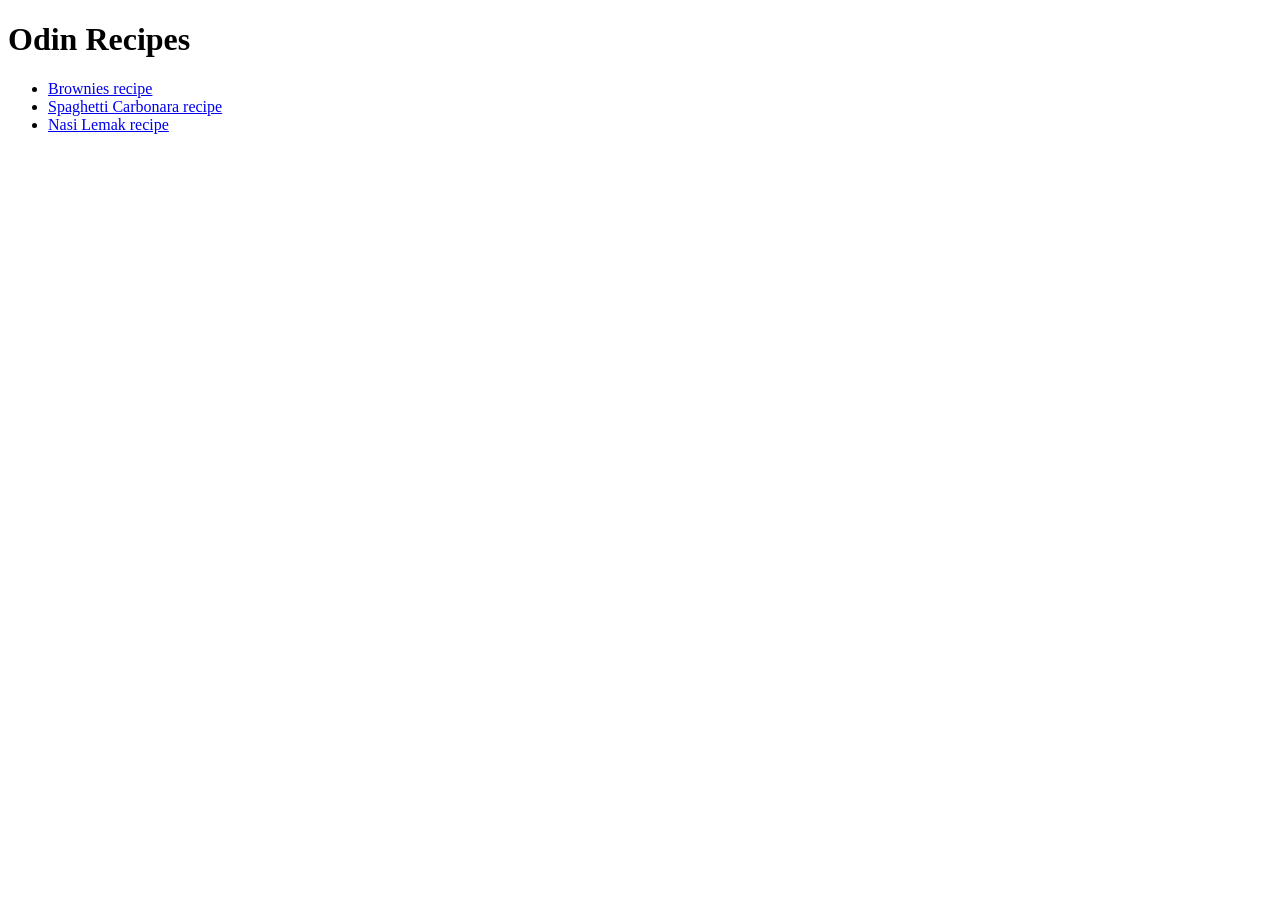
==== index.html @ bb4971b7 "Initialize the odin-recipes repo with a homepage and 3 webpages Build a homepage with internal links" ====
<!DOCTYPE html>
<html lang="en">
<head>
    <meta charset="UTF-8">
    <meta name="viewport" content="width=device-width, initial-scale=1.0">
    <title>odin-recipes</title>
</head>
<body>
    <h1>Odin Recipes</h1>
    <ul>
        <li><a href="./recipes/brownies.html">Brownies recipe</a></li>
        <li><a href="./recipes/spaghetti-carbonara-recipe.html">Spaghetti Carbonara recipe</a></li>
        <li><a href="./recipes/nasi-lemak-recipe">Nasi Lemak recipe</a></li>
    </ul>
</body>
</html>
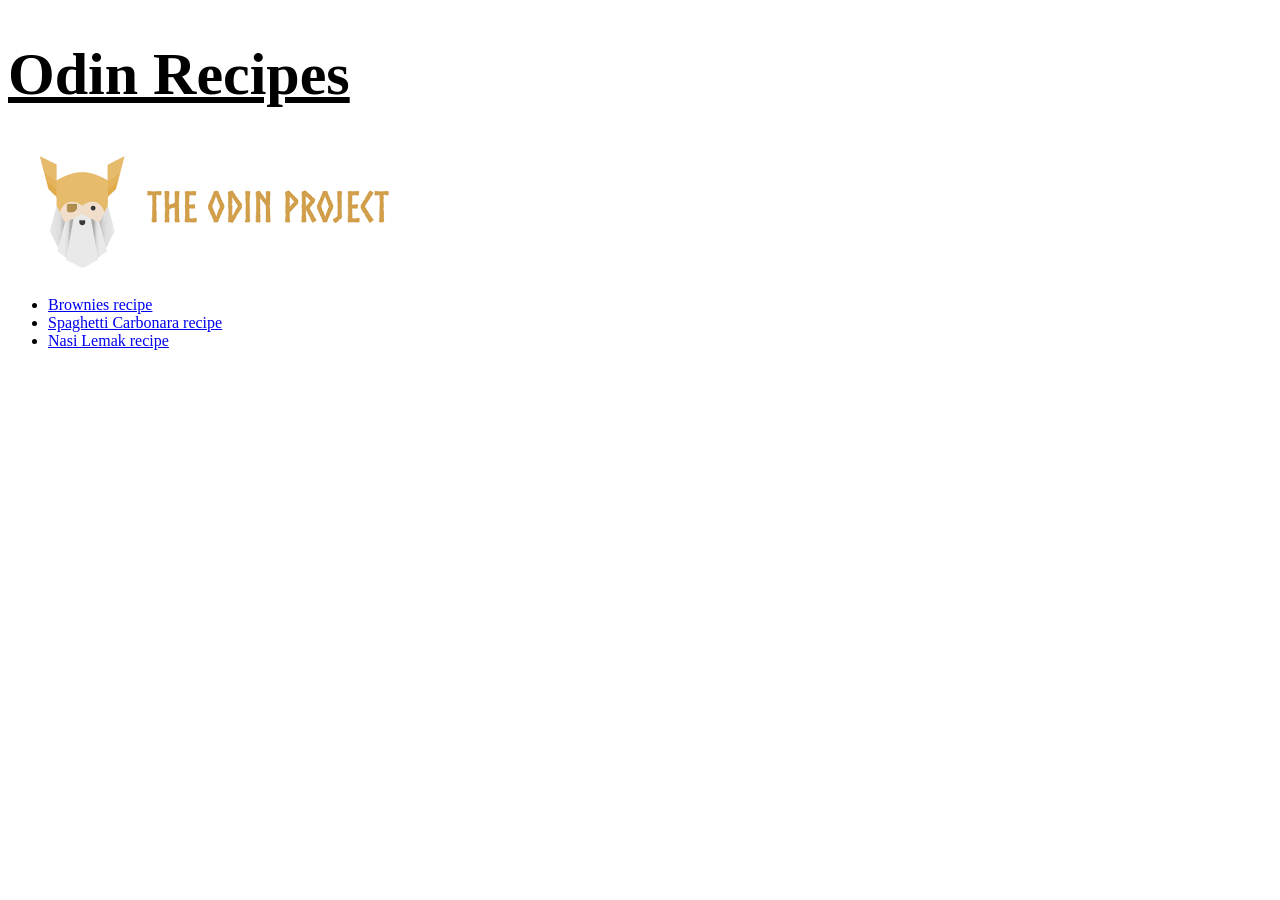
==== commit 3194d4c9: "Added 2 more recipes and a text link back to homepage 1. Added 2 more recipes, carbonara and brownie" ====
--- a/index.html
+++ b/index.html
@@ -6,11 +6,12 @@
     <title>odin-recipes</title>
 </head>
 <body>
-    <h1>Odin Recipes</h1>
+    <u><h1 style="font-size:60px">Odin Recipes</h1></u>
+    <img src="./images/odin-project.png">
     <ul>
         <li><a href="./recipes/brownies.html">Brownies recipe</a></li>
-        <li><a href="./recipes/spaghetti-carbonara-recipe.html">Spaghetti Carbonara recipe</a></li>
-        <li><a href="./recipes/nasi-lemak-recipe">Nasi Lemak recipe</a></li>
+        <li><a href="./recipes/spaghetti_carbonara.html">Spaghetti Carbonara recipe</a></li>
+        <li><a href="./recipes/nasi_lemak.html">Nasi Lemak recipe</a></li>
     </ul>
 </body>
 </html>
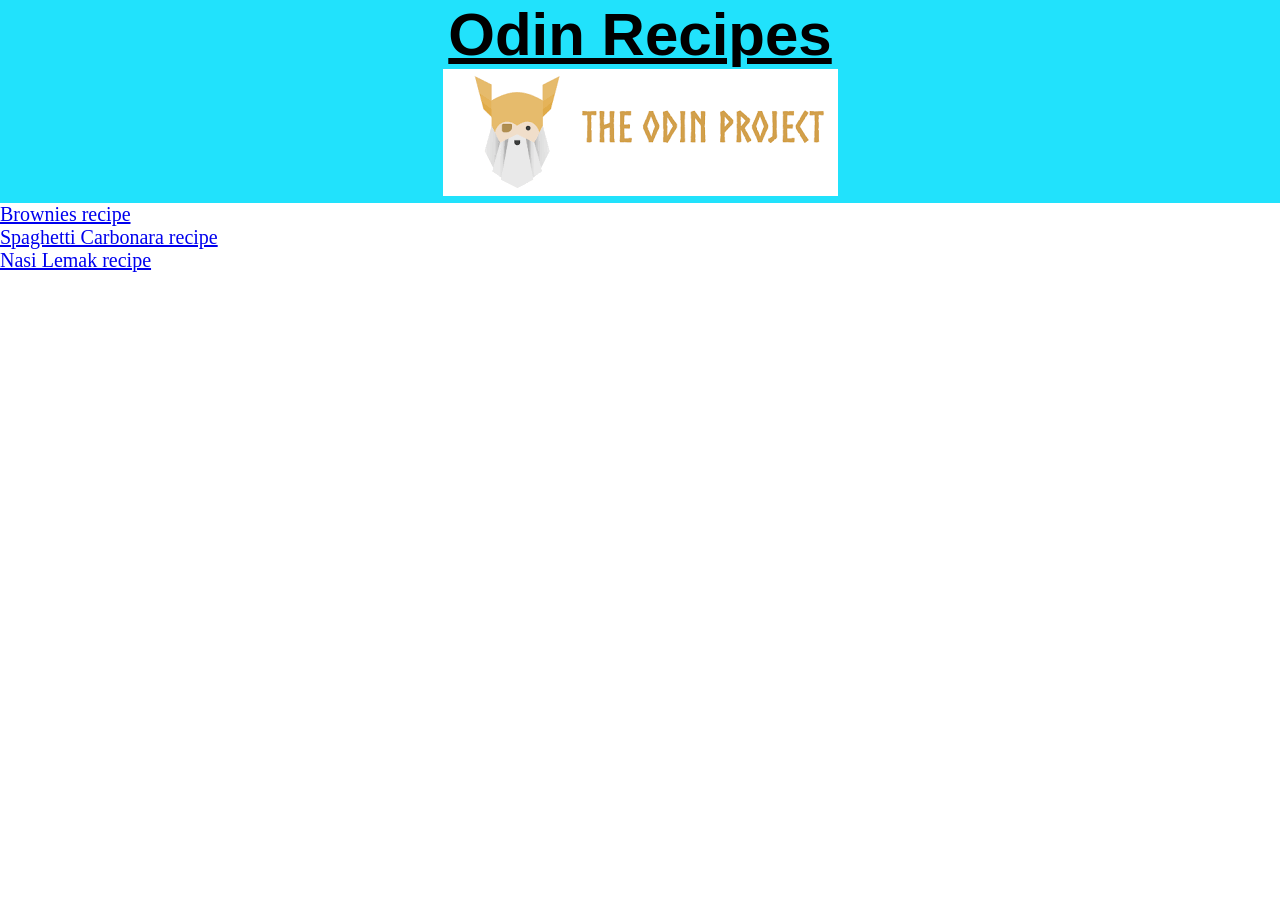
==== commit 04187000: "Add some styling" ====
--- a/index.html
+++ b/index.html
@@ -1,17 +1,24 @@
 <!DOCTYPE html>
 <html lang="en">
-<head>
-    <meta charset="UTF-8">
-    <meta name="viewport" content="width=device-width, initial-scale=1.0">
+  <head>
+    <meta charset="UTF-8" />
+    <meta name="viewport" content="width=device-width, initial-scale=1.0" />
+    <link rel="stylesheet" href="style.css" />
     <title>odin-recipes</title>
-</head>
-<body>
-    <u><h1 style="font-size:60px">Odin Recipes</h1></u>
-    <img src="./images/odin-project.png">
-    <ul>
-        <li><a href="./recipes/brownies.html">Brownies recipe</a></li>
-        <li><a href="./recipes/spaghetti_carbonara.html">Spaghetti Carbonara recipe</a></li>
-        <li><a href="./recipes/nasi_lemak.html">Nasi Lemak recipe</a></li>
-    </ul>
-</body>
-</html>+  </head>
+  <body>
+    <div class="header-title">
+      <u><h1 style="font-size: 60px">Odin Recipes</h1></u>
+      <img src="./images/odin-project.png" />
+    </div>
+    <div>
+      <ul>
+        <span class="body-list list">
+          <li><a href="./recipes/brownies.html">Brownies recipe</a></li>
+          <li><a href="./recipes/spaghetti_carbonara.html">Spaghetti Carbonara recipe</a></li>
+          <li><a href="./recipes/nasi_lemak.html">Nasi Lemak recipe</a></li>
+        </span>
+      </ul>
+    </div>
+  </body>
+</html>
--- a/style.css
+++ b/style.css
@@ -0,0 +1,16 @@
+* {
+    margin: 0px;
+    padding: 0px;
+    box-sizing: border-box;
+}
+
+.header-title {
+    font-size: 30px;
+    font-family:Arial, Helvetica, sans-serif;
+    text-align: center;
+    background-color: rgb(33, 226, 252);
+}
+
+.body-list.list{
+    font-size: 20px;
+}
